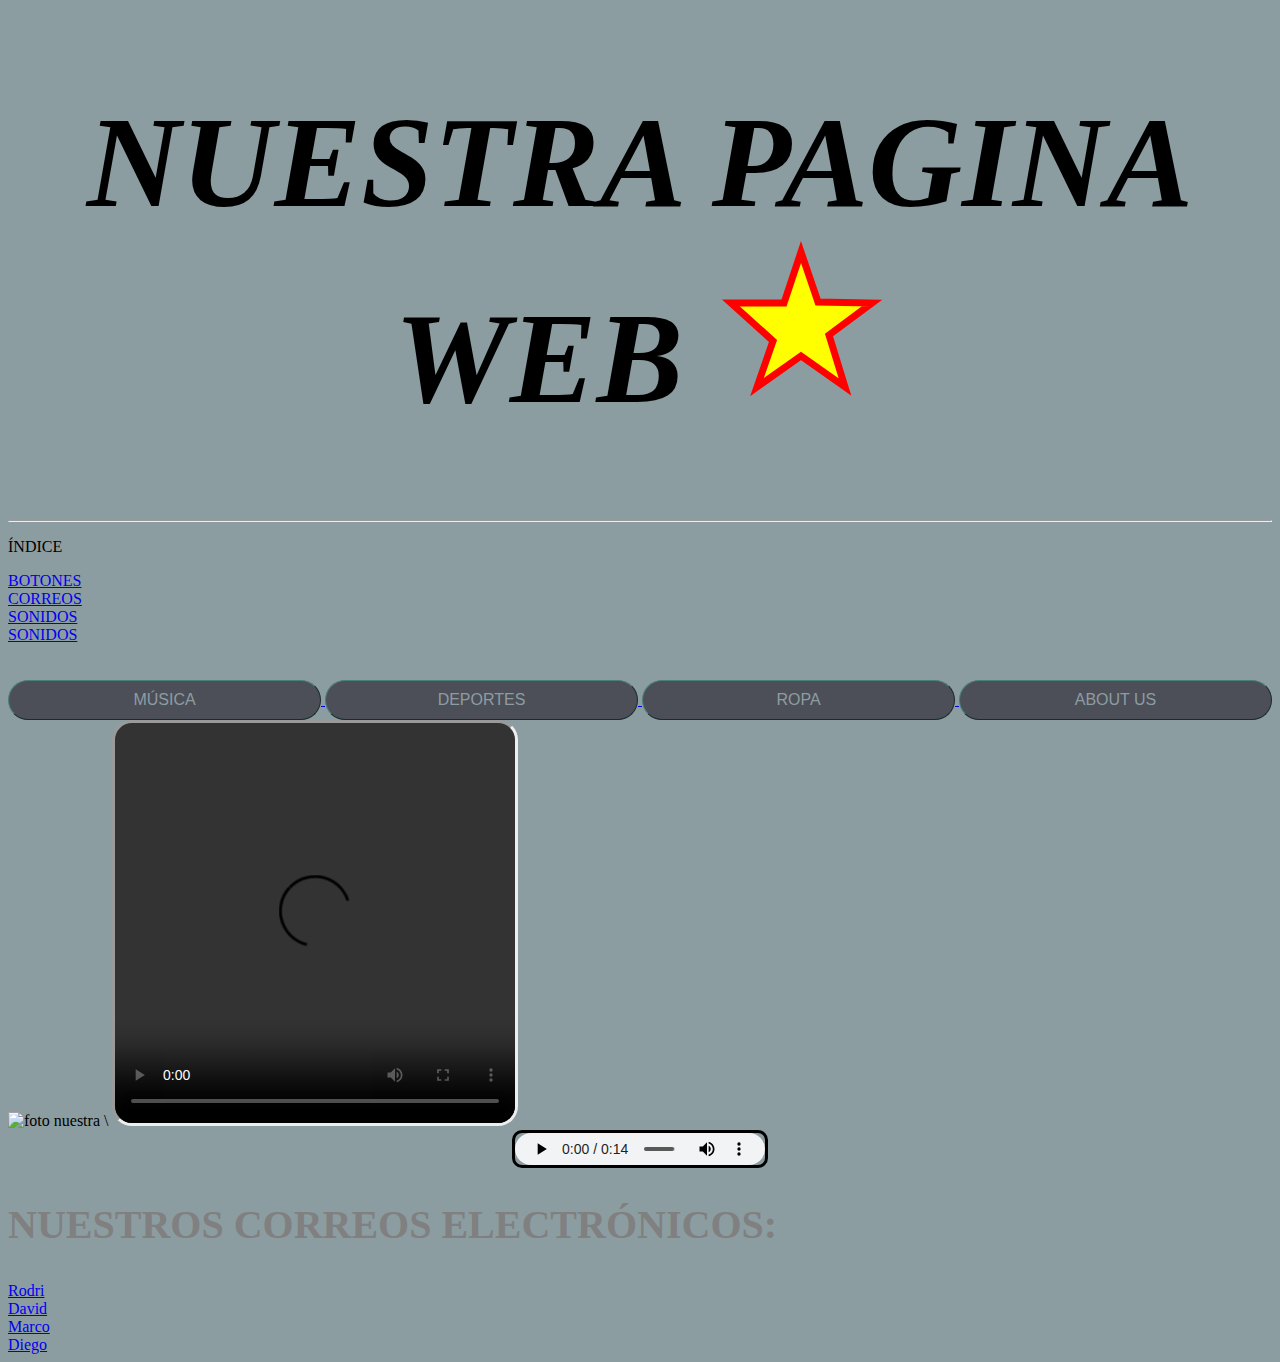
==== index.html @ 855cee7b "Update index.html" ====
<!DOCTYPE html> 
<html>
    <head> 
        <title> NUESTRA WEB </title>
        <link rel="stylesheet" type="text/css" href="estilos/estilos1.css">
        <link rel="icon" type="image/x-icon" href="https://th.bing.com/th/id/OIP.e87PcXNUKnqg6LuhRX1xkgHaER?w=296&h=180&c=7&r=0&o=5&pid=1.7">

    </head>
         <body>
            <h1> NUESTRA PAGINA WEB 
  <svg version="1.1" 
    width="170" height="165" viewBox="0 0 170 165">
    <polygon fill="yellow" stroke="red" stroke-width="7"
      points="129,150 85,119 41,150 57,104 15,66
        68,66 85,15 102,65 156,66 113,98" />
  </svg> </h1>
            <hr>
		<p> ÍNDICE 
		<li> <a href= "#botones"> BOTONES </a> </li>
		<li> <a href= "#correos"> CORREOS  </a> </li> 
		<li> <a href= "#sonido"> SONIDOS </a> </li>
		<li> <a href= "Ropa.html#tabla"> SONIDOS  </a> </li>
			
		</p>
            <div id="botones"> 
                <a href="Musica.html" target ="_blank"> <div class="boton"> MÚSICA </div> </a>
		        <a href="Deportes.html" target ="_blank"> <div class="boton">  DEPORTES </div> </a>
		        <a href="Ropa.html" target="_blank"> <div class="boton"> ROPA </div> </a> 
                <a href="NOSOTROS.html" target="_blank"> <div class="boton"> ABOUT US </div> </a> 
            </div>
            
             <div>  <img id= "foto1" src="https://scharff-reisen.de/wp-content/uploads/2019/11/shutterstock_244333651-960x1149.jpg" width="400px" alt="foto nuestra">
		     \<!--inserto un video proveniente de Youtube, link del que procede: https://www.youtube.com/watch?v=ymdhRMiMGK0 Canal:nebb\-->
	 <video width="400" height="400" controls autoplay loop>
		<source type="video/mp4" src="medios/nosotros.mp4">
	</video>

 </div>
		 <abbr title="El audio se encuentra en uns pagina libre de copyright">
 <audio  controls loop id="sonido">
	 
	 <!-- Inserto un audio proveniente de una pagina de copyright libre el enlace del audio de la pagina es el siguiente:"https:"//pixabay.com/es/sound-effects/monkeys3-30632/"-->
        <source src="audio/monkeys3-30632.mp3" type="audio/mpeg">
	 <source src="audio/monkeys3-30632.ogg"  type="audio/ogg">
	  <source src="audio/monkeys3-30632.wav"  type="audio/wav">
	</abbr>
</audio>


<h2 id:"correos"> NUESTROS CORREOS ELECTRÓNICOS:</h2>
	<li> <a href="mailto:rodrigo.alosae@educa.jcyl.es"> Rodri </a> </li>
	<li> <a href="mailto:david.caspad@educa.jcyl.es"> David </a> </li>
	<li> <a href="mailto:marco.alccas@educa.jcyl.es"> Marco </a> </li>
	<li> <a href="mailto:diego.esccal@educa.jcyl.es"> Diego </a> </li>
        </body>
       </html>
---- estilos/estilos1.css ----
h1{ font-style: oblique;
    font-size: 130px;
    text-align: center;
    font-family: fantasy;
}
hr{ size: 100px;

}
body{background-color: rgb(140, 157, 161);

}

.boton{
border: 1px solid #498178; /*anchura, estilo y color borde*/
padding: 10px; /*espacio alrededor texto*/
background-color: #4c4f58; /*color botón*/
color: rgb( 140,157,161); /*color texto*/
text-decoration: none; /*decoración texto*/
text-transform: uppercase; /*capitalización texto*/
font-family: 'Helvetica', sans-serif; /*tipografía texto*/
border-radius: 20px; /*bordes redondos*/
width: calc((100%/4) - 25px);
text-align: center ;
margin-top: 20px;
border-style: outset;/*bordes con efecto hacia afuera*/
}
div.boton{display: inline-block; 
}
.boton:hover{ background-color: rgb(75, 93, 40);
            cursor:grab}

#botones{
    border: 30px;
	width: 100%;
}

#foto1{
   margin-top: 10px; 

}
video{border-radius: 20px;
     border-style: inset;}

audio{border-radius: 10px;
     border-style: solid;
     display: flex;
     width: 250px;
     height: 32px;
     margin: 0 auto 10px;
     align-items: flex-end;
}
.acronimo {
	font-weight: bold;
	color: blue;
	font-family: Arial;}
h2{
	font-size: 40px;
	font-family: fantasy;
	color: grey;
}
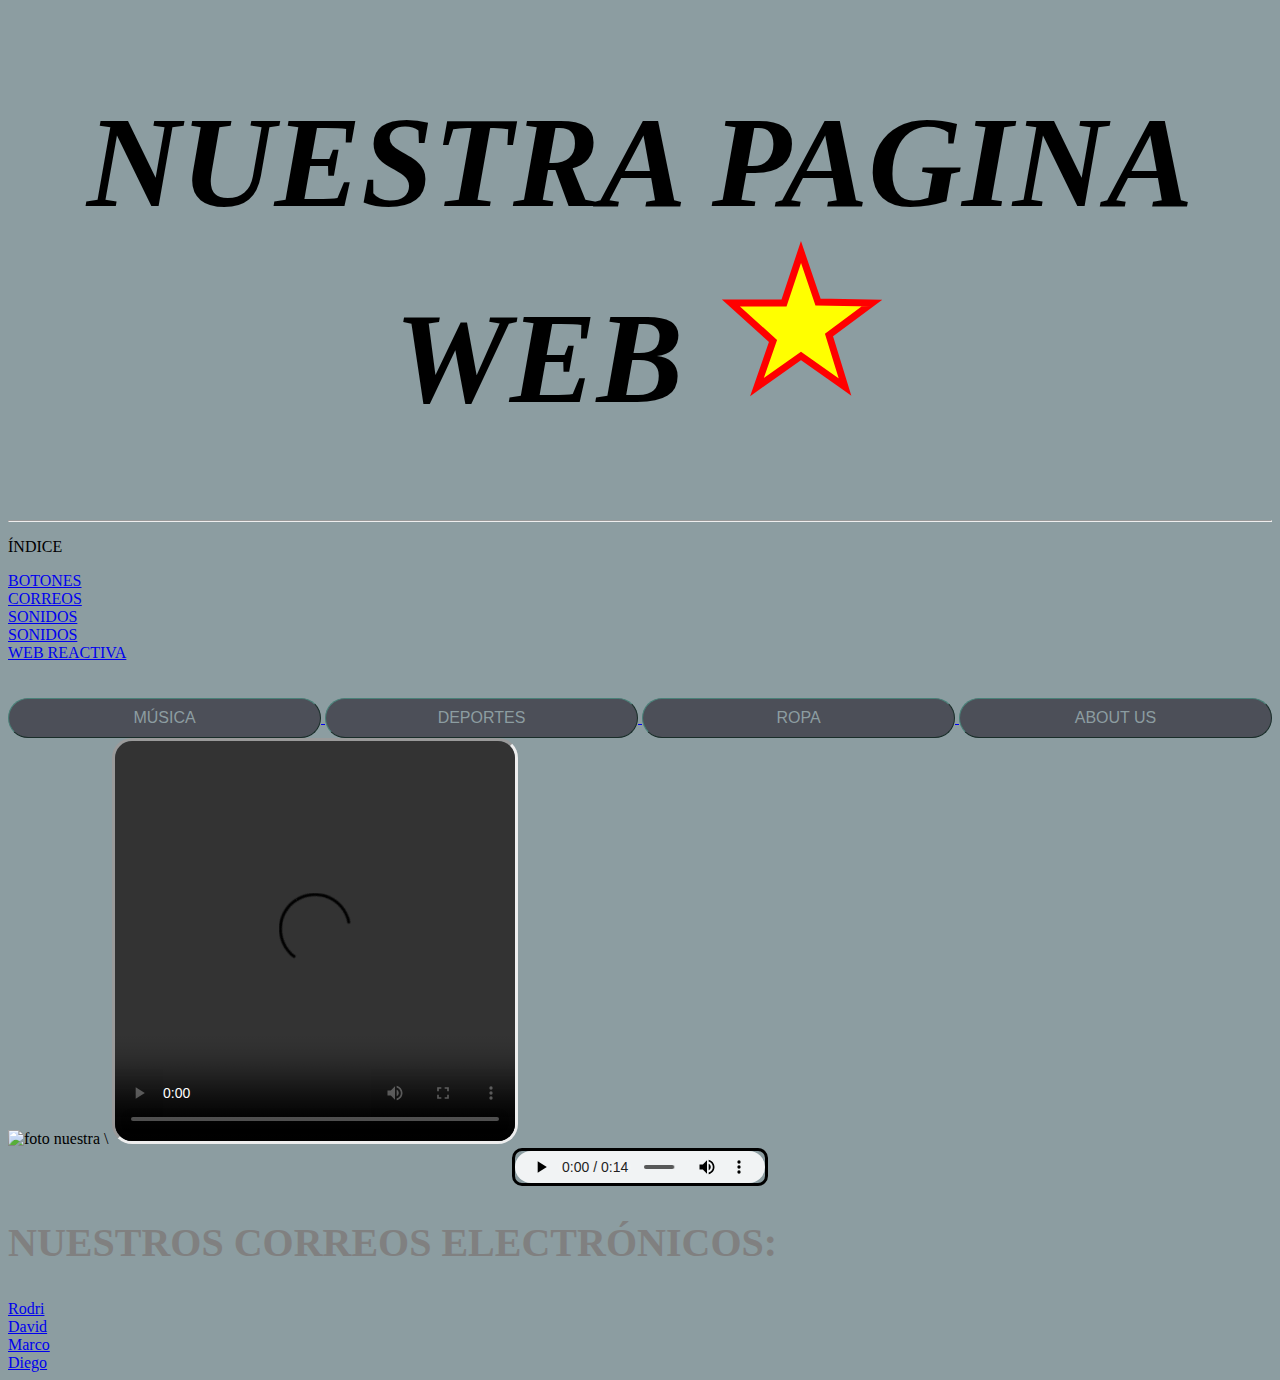
==== commit ef2b93bf: "Update index.html" ====
--- a/index.html
+++ b/index.html
@@ -20,6 +20,7 @@
 		<li> <a href= "#correos"> CORREOS  </a> </li> 
 		<li> <a href= "#sonido"> SONIDOS </a> </li>
 		<li> <a href= "Ropa.html#tabla"> SONIDOS  </a> </li>
+		<li> <a href= "#botones"> WEB REACTIVA </a> </li>
 			
 		</p>
             <div id="botones"> 
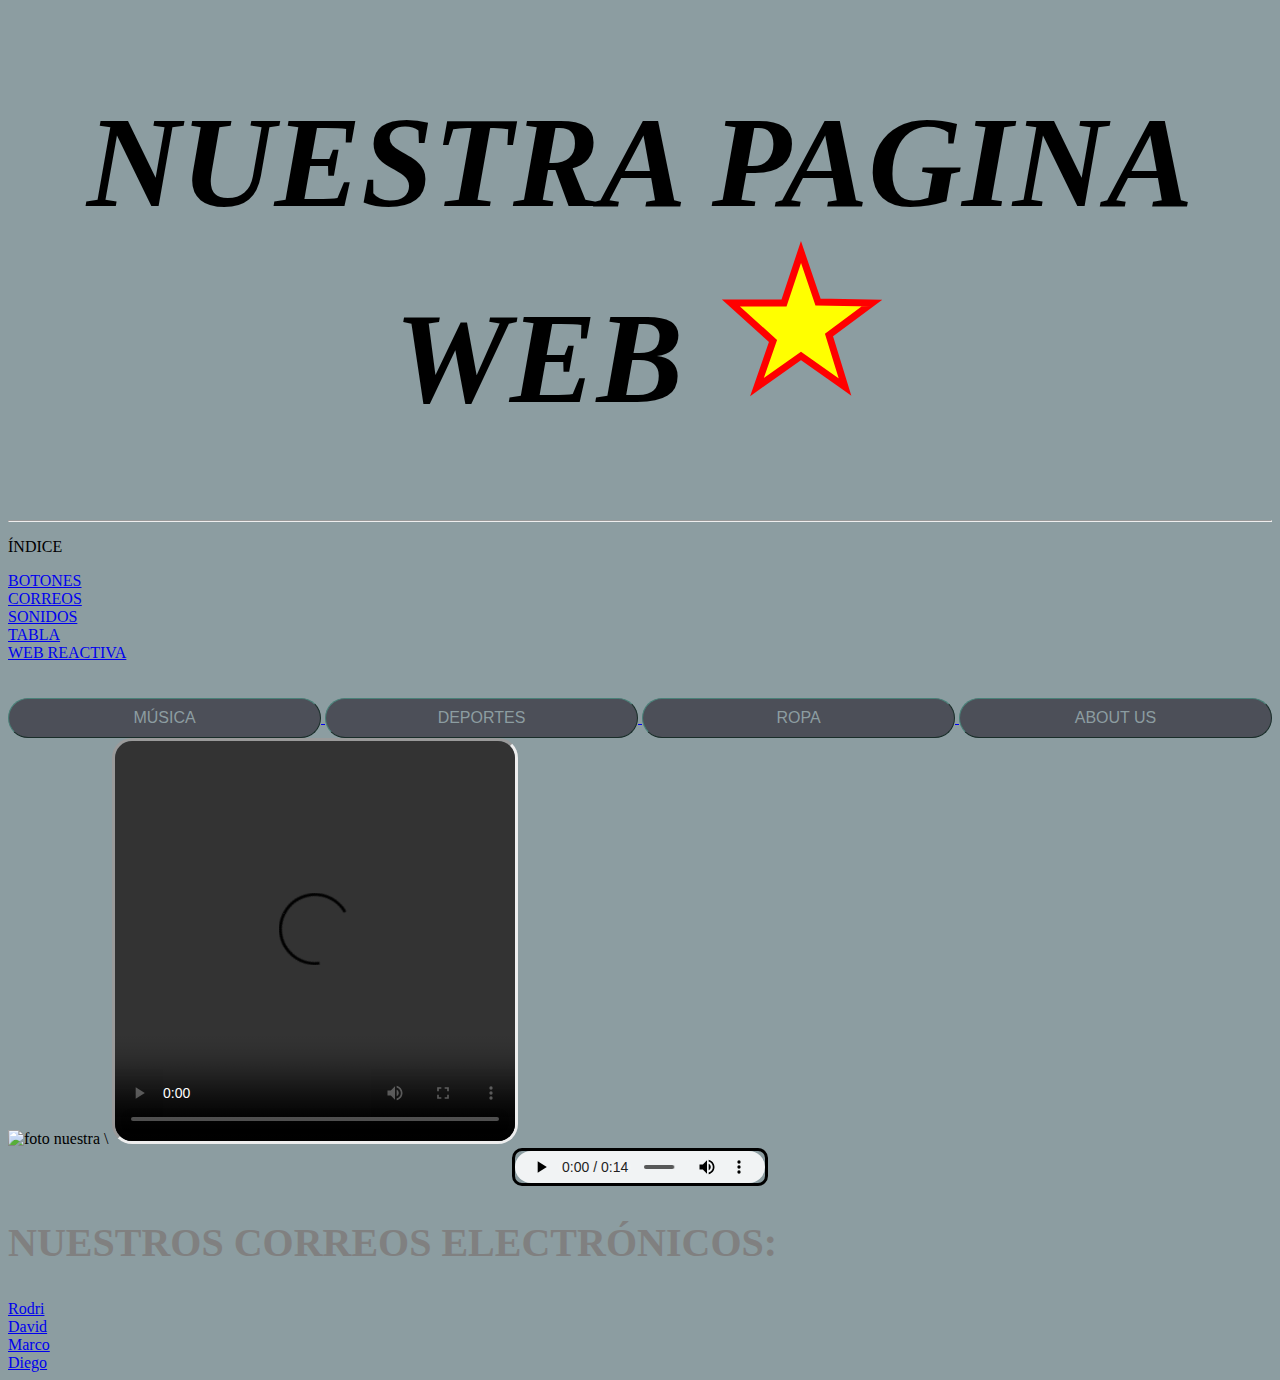
==== commit aff14627: "Update index.html" ====
--- a/index.html
+++ b/index.html
@@ -19,7 +19,7 @@
 		<li> <a href= "#botones"> BOTONES </a> </li>
 		<li> <a href= "#correos"> CORREOS  </a> </li> 
 		<li> <a href= "#sonido"> SONIDOS </a> </li>
-		<li> <a href= "Ropa.html#tabla"> SONIDOS  </a> </li>
+		<li> <a href= "NOSOTROS.html#tabla"> TABLA  </a> </li>
 		<li> <a href= "#botones"> WEB REACTIVA </a> </li>
 			
 		</p>
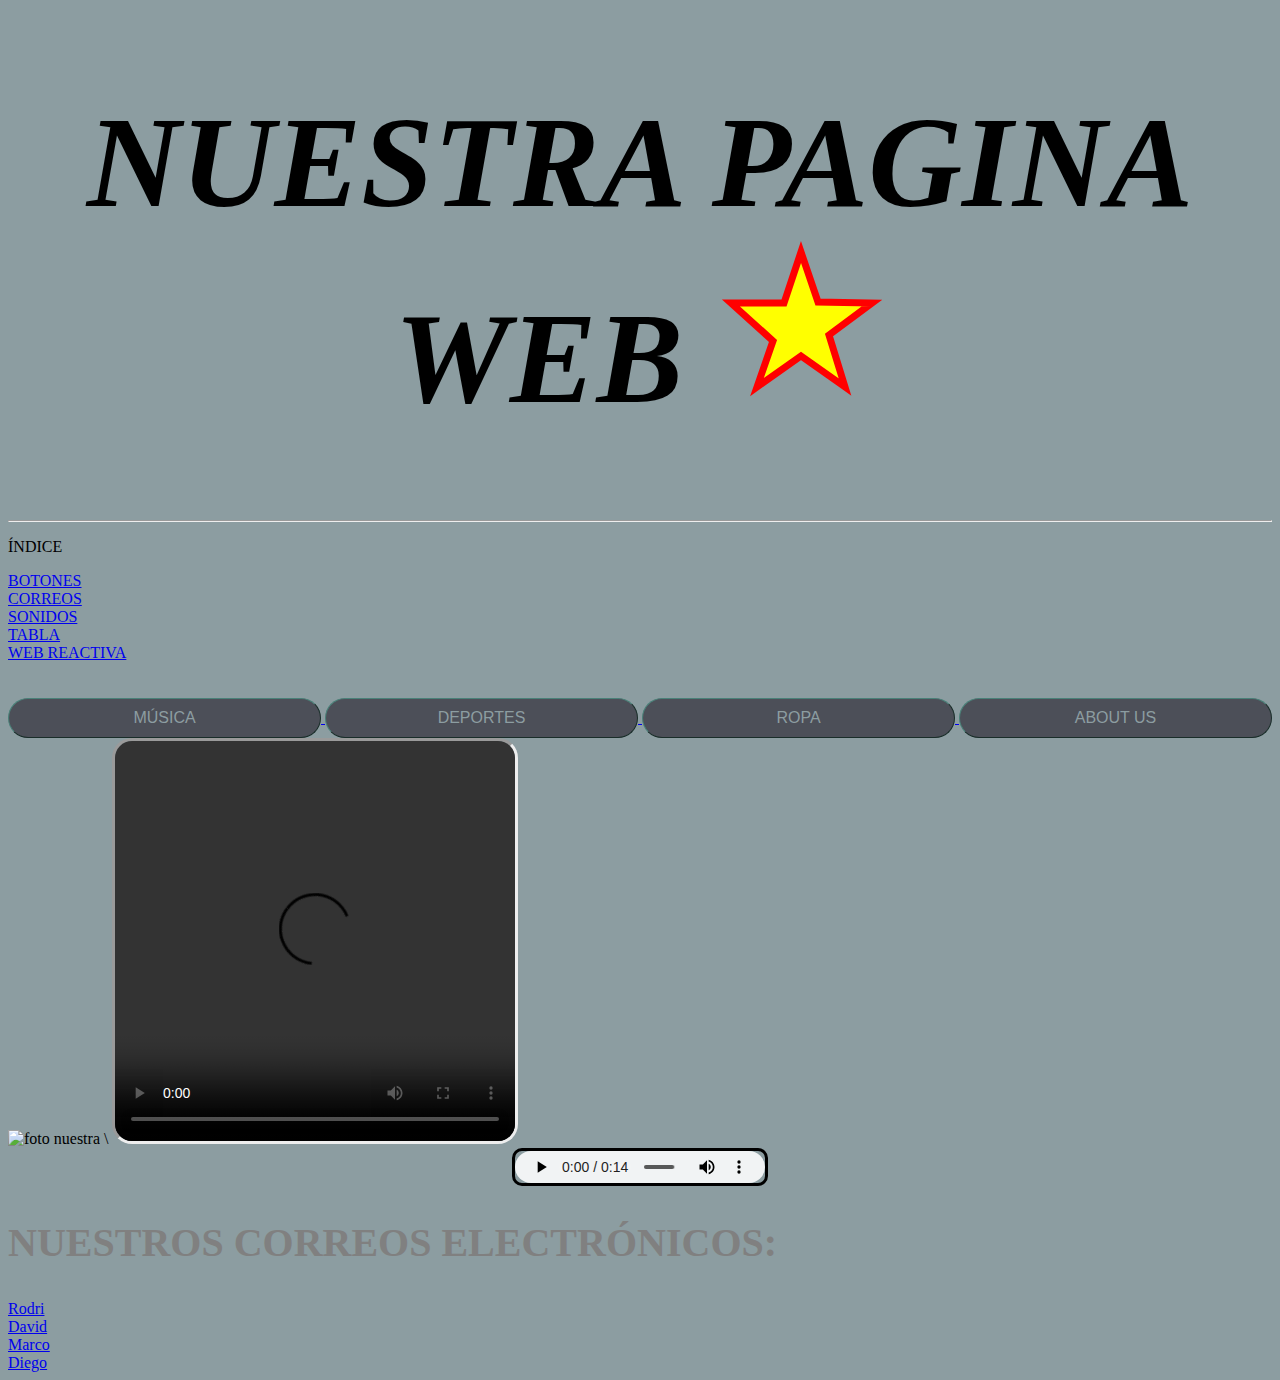
==== commit 4bf98ce7: "Update index.html" ====
--- a/index.html
+++ b/index.html
@@ -15,7 +15,7 @@
         68,66 85,15 102,65 156,66 113,98" />
   </svg> </h1>
             <hr>
-		<p> ÍNDICE 
+		<p id="índice"> ÍNDICE 
 		<li> <a href= "#botones"> BOTONES </a> </li>
 		<li> <a href= "#correos"> CORREOS  </a> </li> 
 		<li> <a href= "#sonido"> SONIDOS </a> </li>
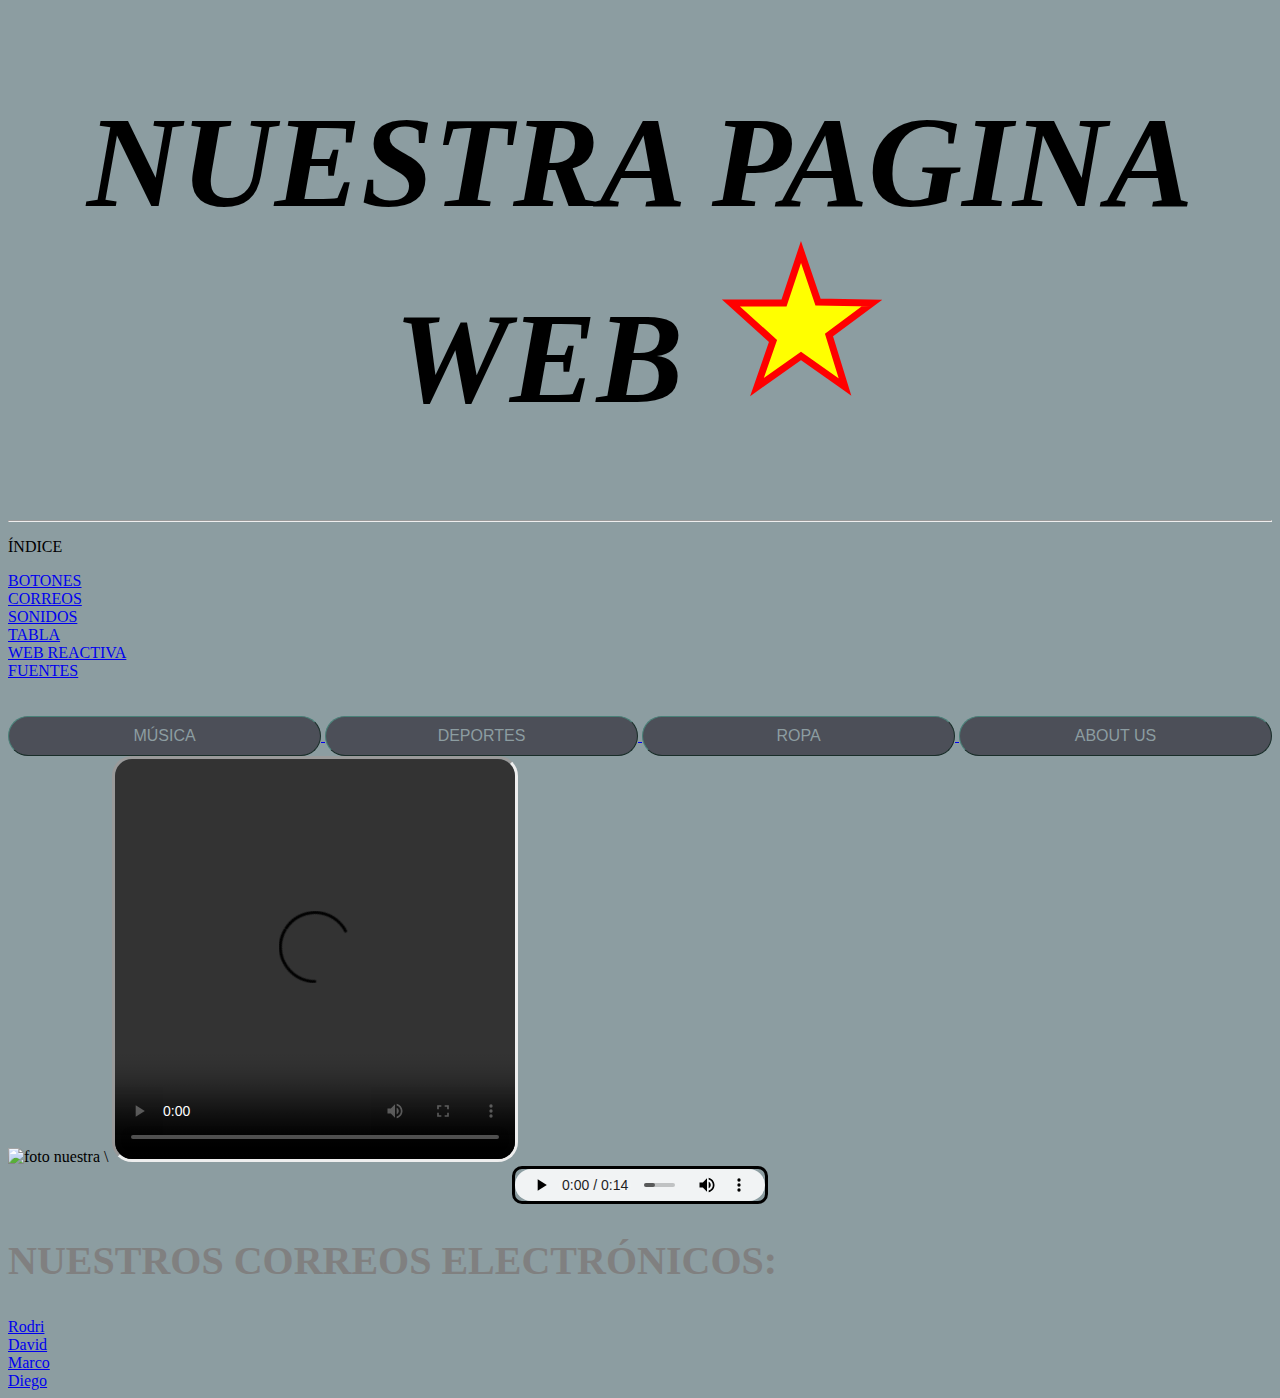
==== commit 251b6c58: "Update index.html" ====
--- a/index.html
+++ b/index.html
@@ -21,6 +21,7 @@
 		<li> <a href= "#sonido"> SONIDOS </a> </li>
 		<li> <a href= "NOSOTROS.html#tabla"> TABLA  </a> </li>
 		<li> <a href= "#botones"> WEB REACTIVA </a> </li>
+		<li> <a href= "Musica.html"> FUENTES </a> </li>
 			
 		</p>
             <div id="botones"> 
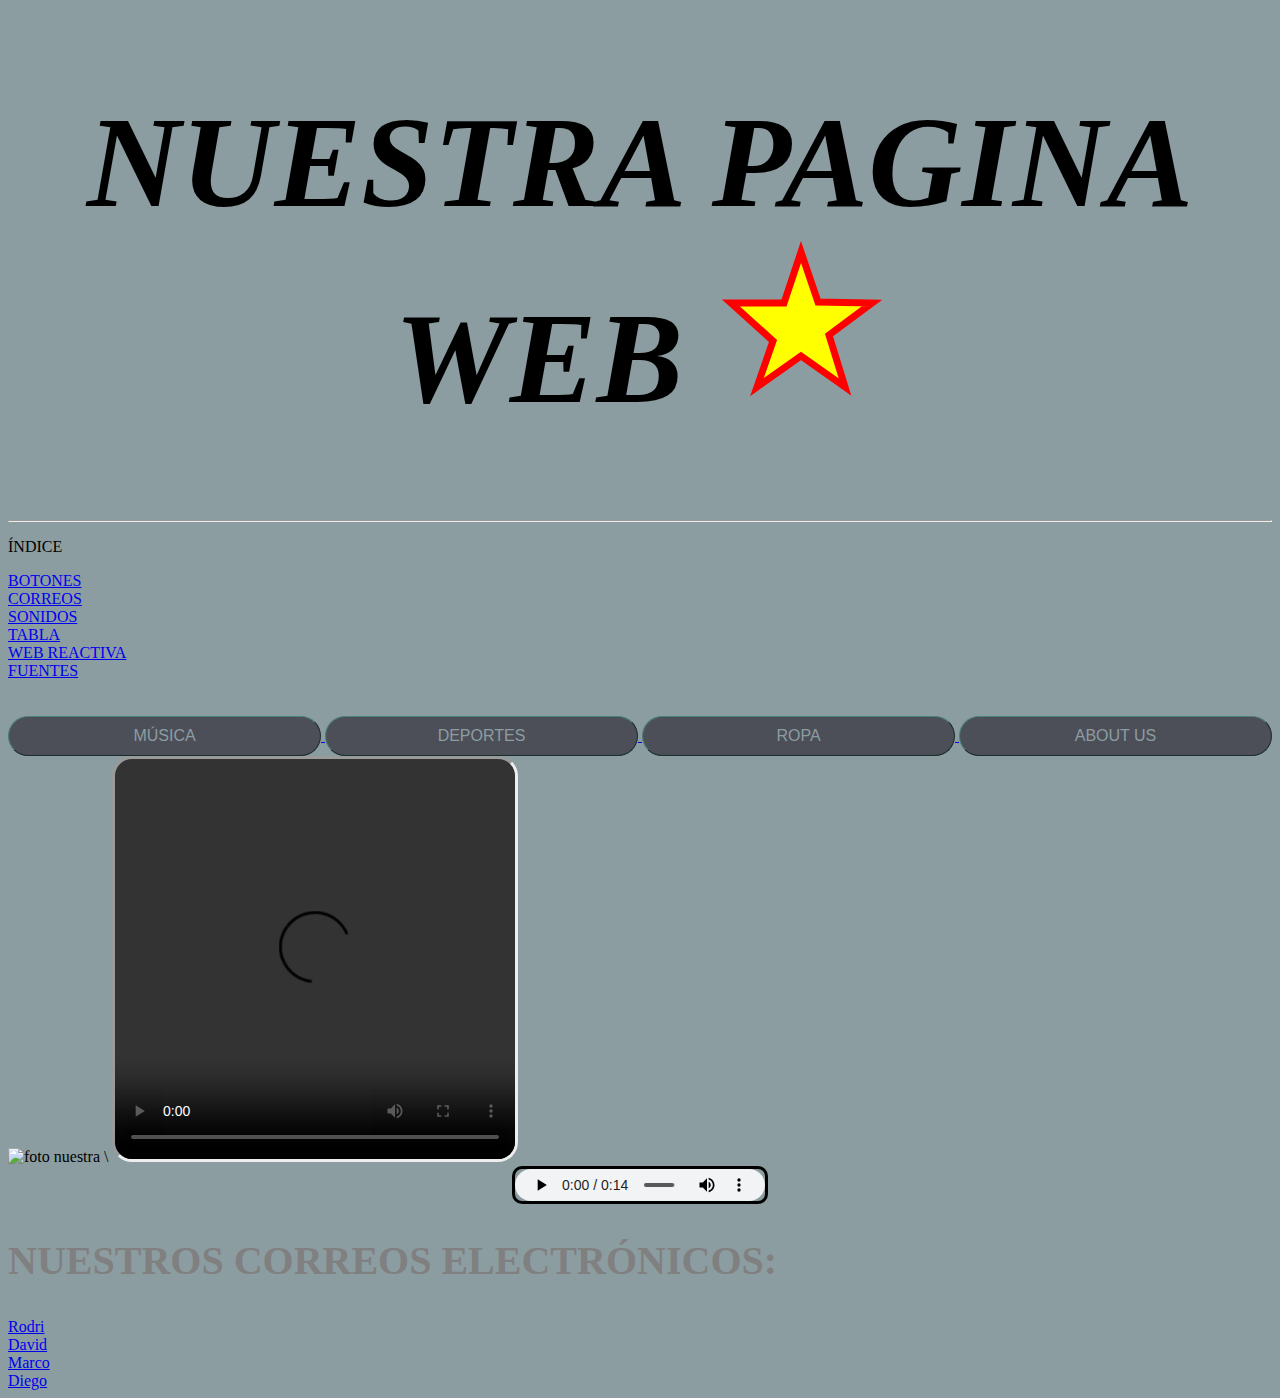
==== commit d13806ee: "Update index.html" ====
--- a/index.html
+++ b/index.html
@@ -49,7 +49,7 @@
 </audio>
 
 
-<h2 id:"correos"> NUESTROS CORREOS ELECTRÓNICOS:</h2>
+<h2 id="correos"> NUESTROS CORREOS ELECTRÓNICOS:</h2>
 	<li> <a href="mailto:rodrigo.alosae@educa.jcyl.es"> Rodri </a> </li>
 	<li> <a href="mailto:david.caspad@educa.jcyl.es"> David </a> </li>
 	<li> <a href="mailto:marco.alccas@educa.jcyl.es"> Marco </a> </li>
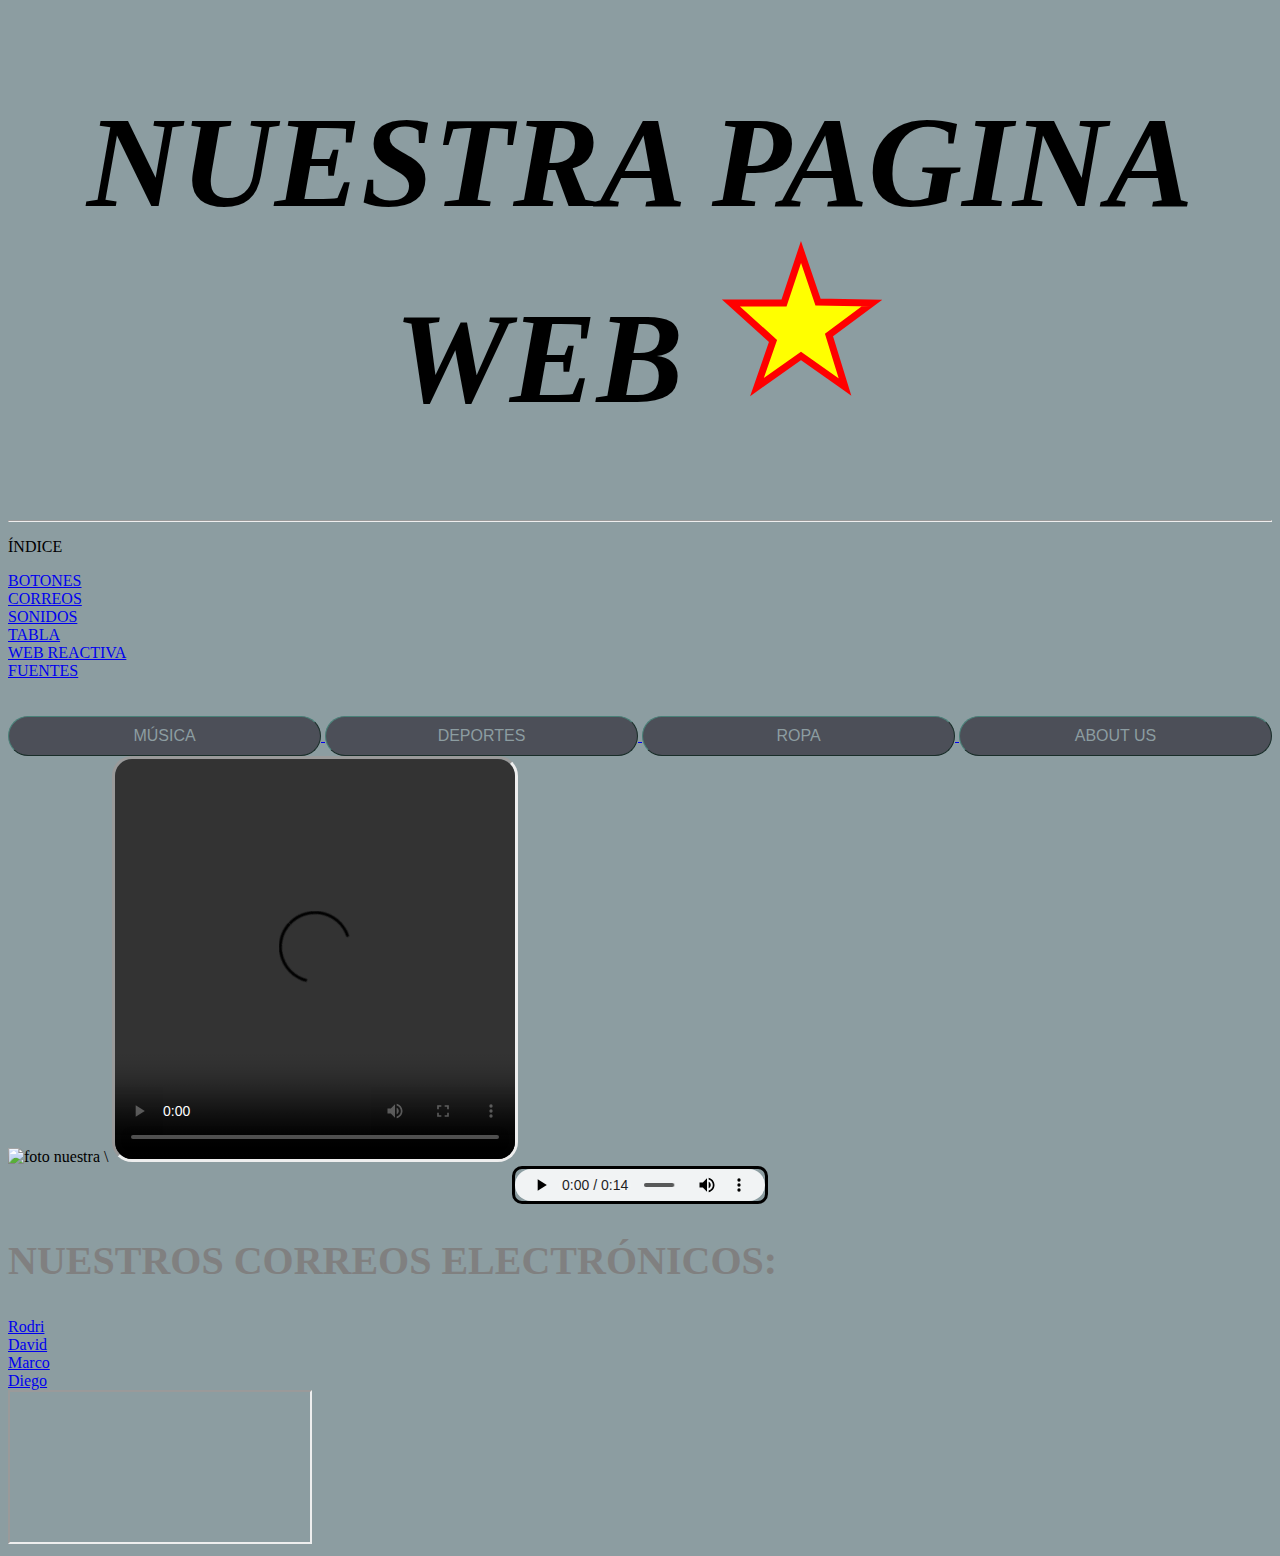
==== commit 3e7865ad: "Update index.html" ====
--- a/index.html
+++ b/index.html
@@ -54,5 +54,8 @@
 	<li> <a href="mailto:david.caspad@educa.jcyl.es"> David </a> </li>
 	<li> <a href="mailto:marco.alccas@educa.jcyl.es"> Marco </a> </li>
 	<li> <a href="mailto:diego.esccal@educa.jcyl.es"> Diego </a> </li>
+<footer>
+	<iframe src:"aboutus.html"> </iframe>
+</footer>
         </body>
        </html>
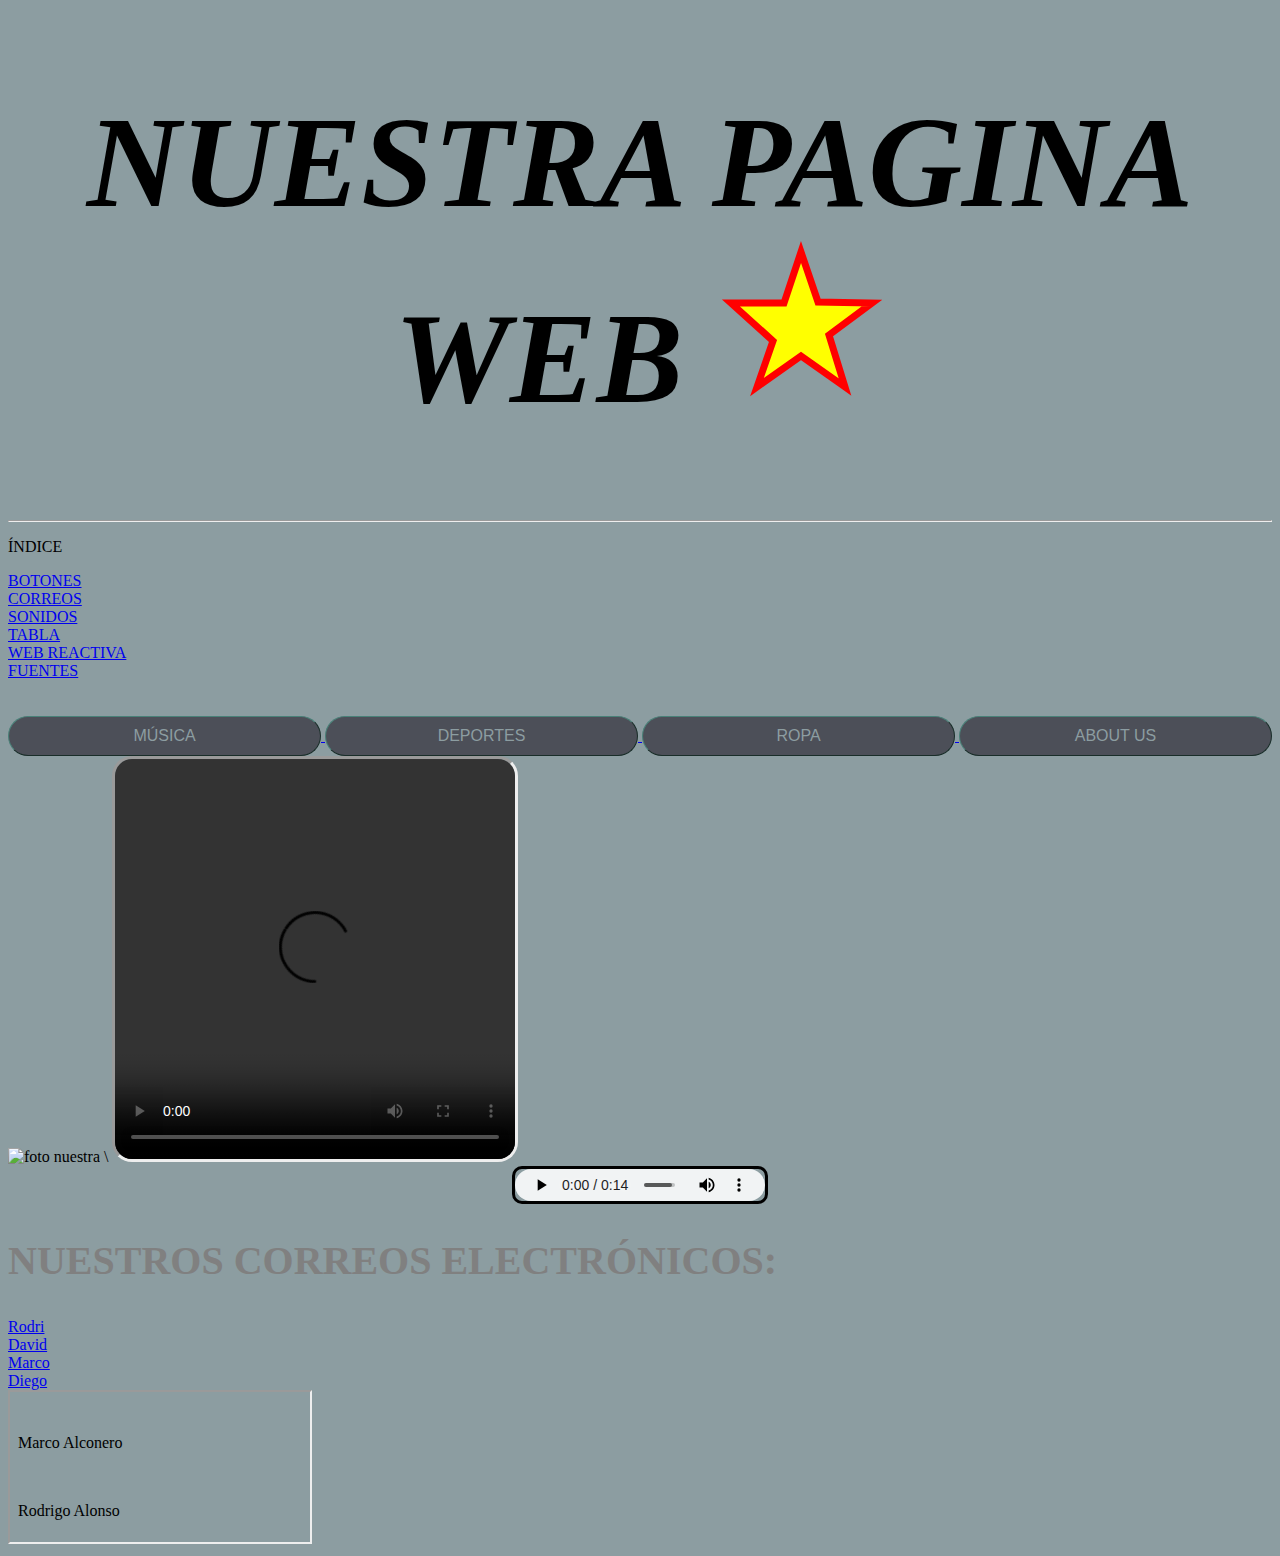
==== commit 72f17042: "Update index.html" ====
--- a/index.html
+++ b/index.html
@@ -55,7 +55,7 @@
 	<li> <a href="mailto:marco.alccas@educa.jcyl.es"> Marco </a> </li>
 	<li> <a href="mailto:diego.esccal@educa.jcyl.es"> Diego </a> </li>
 <footer>
-	<iframe src:"aboutus.html"> </iframe>
+	<iframe src="aboutus.html"> </iframe>
 </footer>
         </body>
        </html>
